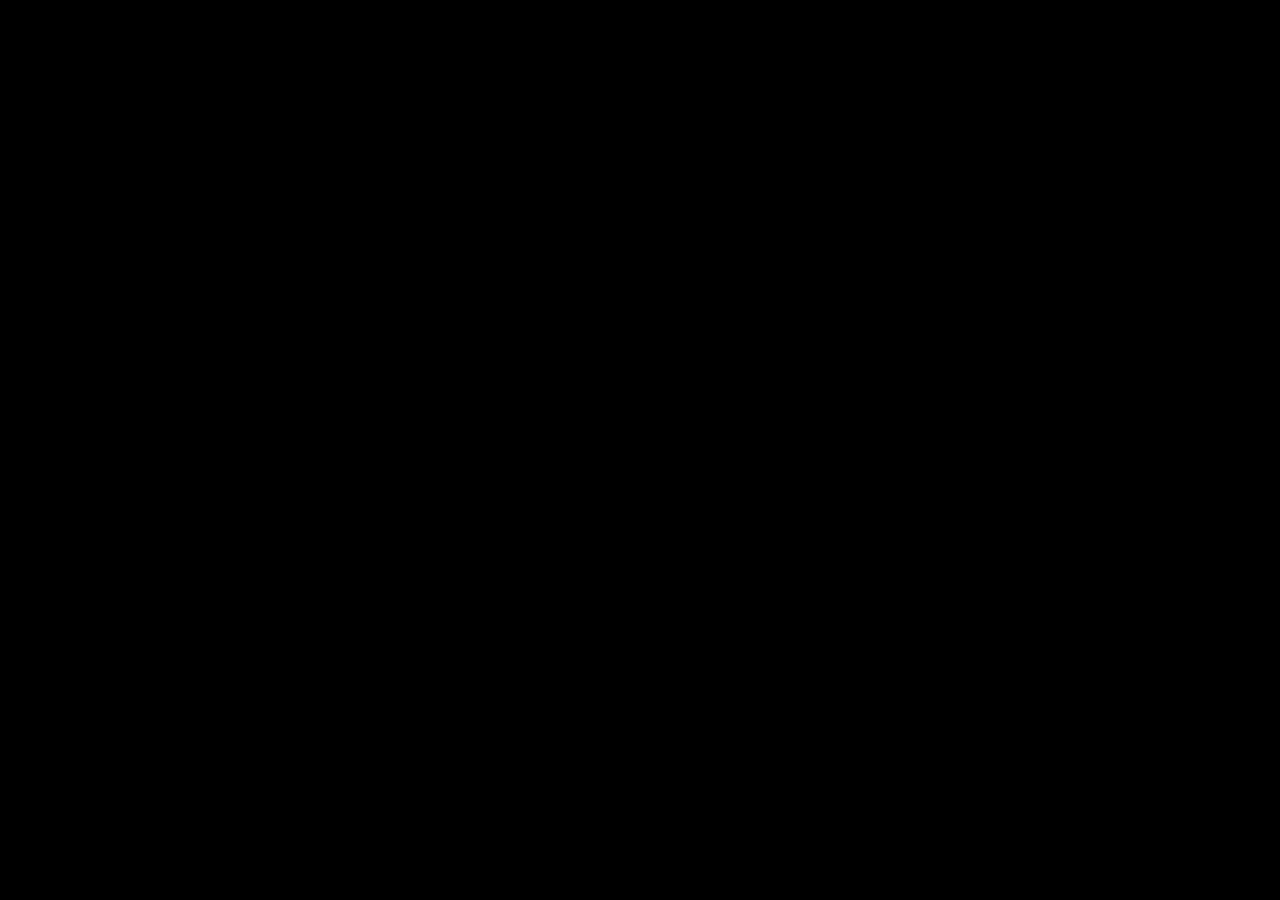
==== index.html @ ea20a791 "Replace GSAP animation with Delhi video; fix video end→slide1 transition" ====
<!DOCTYPE html>
<html lang="en">
<head>
<meta charset="UTF-8">
<meta name="viewport" content="width=device-width, initial-scale=1.0">
<title>Reception Loop · Haus+</title>
<style>
* { margin: 0; padding: 0; box-sizing: border-box; }
html, body { width: 100vw; height: 100vh; max-width: 100%; overflow: hidden; background: #000; }
video {
  position: fixed;
  inset: 0;
  width: 100vw;
  height: 100vh;
  object-fit: cover;
  display: block;
}
</style>
</head>
<body>
<video autoplay muted playsinline>
  <source src="Delhi,%20you%E2%80%99ve%20got%20a%20new%20Haus.mp4" type="video/mp4">
</video>
<script>
const v = document.querySelector('video');
window.addEventListener('message', () => { v.muted = false; v.play().catch(()=>{}); });
document.addEventListener('click', () => { v.muted = false; v.play().catch(()=>{}); });
v.addEventListener('ended', () => {
  window.parent.postMessage({ type: 'videoEnded' }, '*');
});
</script>
</body>
</html>
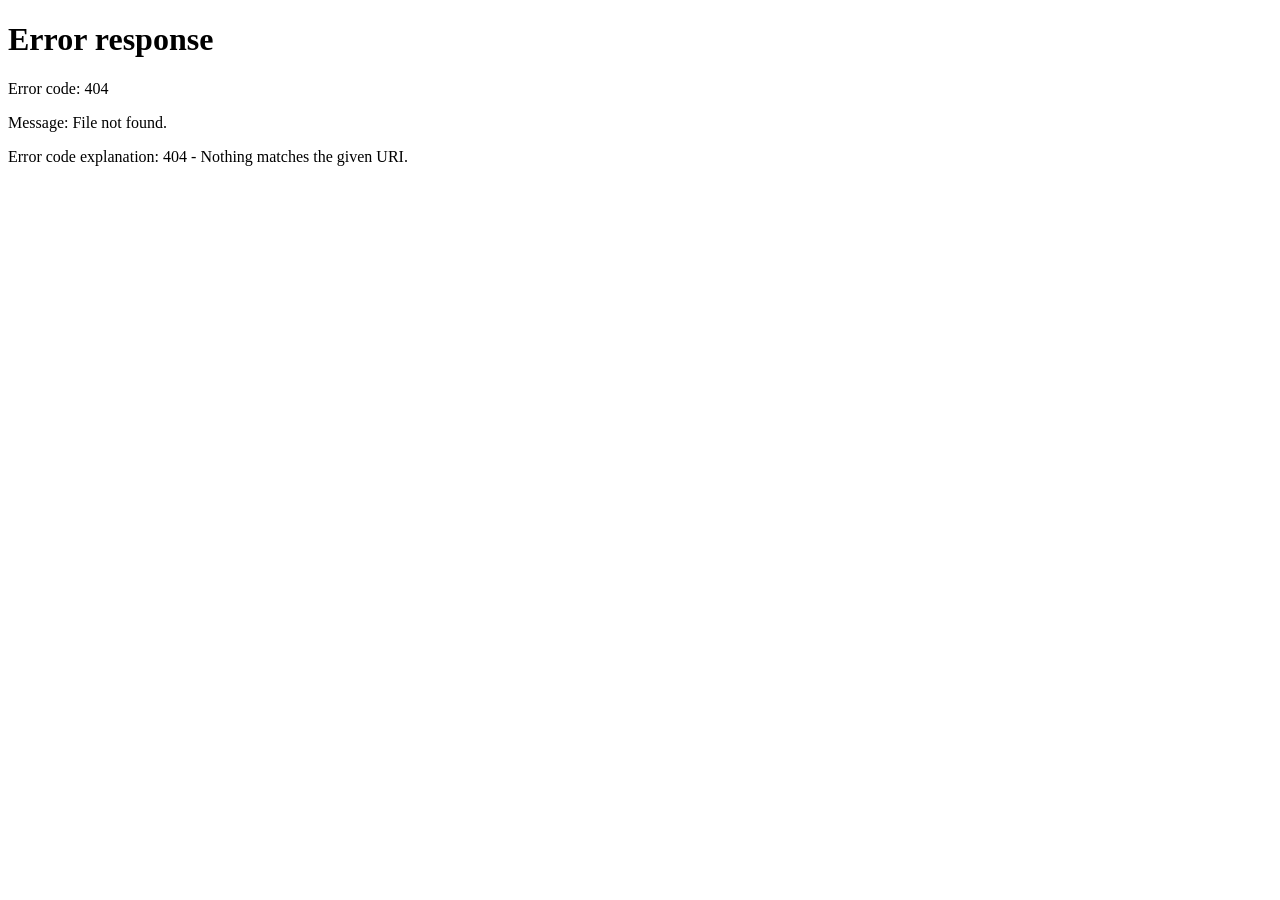
==== commit abe285a8: "Reception film: build 20261027-1514-cb436607 Co-Authored-By: Claude Opus 5.5 <noreply@anthropic.com>" ====
--- a/index.html
+++ b/index.html
@@ -1,33 +1,21 @@
-<!DOCTYPE html>
+<!doctype html>
 <html lang="en">
 <head>
-<meta charset="UTF-8">
-<meta name="viewport" content="width=device-width, initial-scale=1.0">
-<title>Reception Loop · Haus+</title>
+<meta charset="utf-8">
+<meta name="viewport" content="width=device-width, initial-scale=1">
+<meta name="southcourt-redirect" content="group-profile">
+<title>505/506 DLF South Court</title>
+<!-- The site's main address opens the reception film (garg94sahil.github.io/southcourt/ ->
+     group-profile). Published by tools/publish_pages.py from apps/root-index.html. The old Haus+
+     welcome video that used to live here is welcome-video.html (the meeting deck still uses it). -->
+<meta http-equiv="refresh" content="0; url=group-profile">
 <style>
-* { margin: 0; padding: 0; box-sizing: border-box; }
-html, body { width: 100vw; height: 100vh; max-width: 100%; overflow: hidden; background: #000; }
-video {
-  position: fixed;
-  inset: 0;
-  width: 100vw;
-  height: 100vh;
-  object-fit: cover;
-  display: block;
-}
+  html, body { margin: 0; height: 100%; background: #F4F1EA; color: #1A1714; font: 500 18px/1.4 system-ui, sans-serif; }
+  a { position: fixed; left: 24px; bottom: 24px; color: inherit; }
 </style>
+<script>location.replace('group-profile' + location.search + location.hash);</script>
 </head>
 <body>
-<video autoplay muted playsinline>
-  <source src="Delhi,%20you%E2%80%99ve%20got%20a%20new%20Haus.mp4" type="video/mp4">
-</video>
-<script>
-const v = document.querySelector('video');
-window.addEventListener('message', () => { v.muted = false; v.play().catch(()=>{}); });
-document.addEventListener('click', () => { v.muted = false; v.play().catch(()=>{}); });
-v.addEventListener('ended', () => {
-  window.parent.postMessage({ type: 'videoEnded' }, '*');
-});
-</script>
+<a href="group-profile">Open the reception film</a>
 </body>
 </html>
